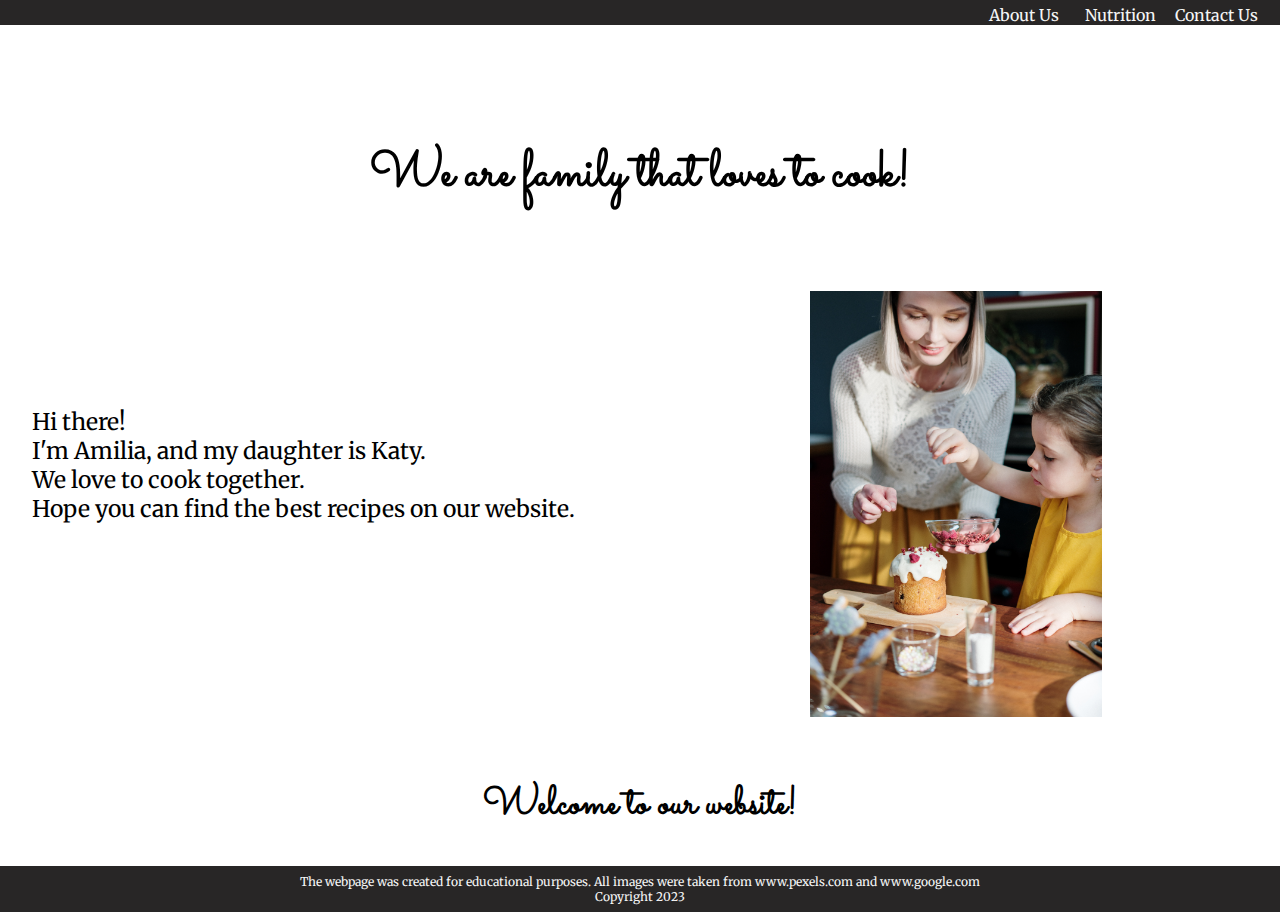
==== about_us.html @ 42e1403e "Add About Us page's styles" ====
<!DOCTYPE html>
<html lang="en">
<head>
    <meta charset="UTF-8">
    <meta name="viewport" content="width=device-width, initial-scale=1.0">
    <title>About</title>
    <link rel="stylesheet" href="about_us.css">
    <link rel="preconnect" href="https://fonts.googleapis.com">
<link rel="preconnect" href="https://fonts.gstatic.com" crossorigin>
<link href="https://fonts.googleapis.com/css2?family=Merriweather:wght@300&family=Montserrat:wght@200&family=Sacramento&display=swap" rel="stylesheet">
</head>
<body>
    <header>
        <ul class="nav">
            <li><a href="about_us.html" target="_blank">About Us</a></li>
            <li><a href="nutrition.html" target="_blank">Nutrition</a></li>
            <li><a href="contact_us.html" target="_blank">Contact Us</a></li>
        </ul>
    </header>
    <section>
        <h1>We are family that loves to cook!</h1>
        <div class="about_us">
            <div class="text_about_us">
                <p>Hi there!</p>
                <p>I'm Amilia, and my daughter is Katy.</p>
                <p>We love to cook together.</p>
                <p>Hope you can find the best recipes on our website.</p>
            </div>
            <div class="image_about_us">
                <img src="images/about_us.jpg" alt="our photo">
            </div>
        </div>
        <h3>Welcome to our website!</h3>
    </section>
    <footer>
        <p>The webpage was created for educational purposes. All images were taken from www.pexels.com and www.google.com</p>
        <p>Copyright 2023</p>
    </footer>
    
</body>
</html>
---- about_us.css ----
*{
    margin:0;
    padding:0;
}
body{
    background-color: #ffffff;
    font-family: Merriweather, sans-serif;
}
header,
footer{
    height: 15%;
    background-color: rgb(40, 38, 38);
}
footer{
    padding:0.5em;
}
footer p{
    color:whitesmoke;
    font-size: 0.75rem;
    text-align: center;
}
h1{
    text-align: center;
    font-family: Sacramento, sans-serif;
    font-size: 4.1vw;
    margin-top: 1.5em;
    margin-bottom: 1.5em;
}
h3{
    font-family: Sacramento, sans-serif;
    font-size: 3.1vw;
    text-align: center;
    margin-top: 1.5em;

}
section{
    padding: 2em; 
}

.nav{
    display: flex;
    justify-content: flex-end;
    align-items: center;
    padding: 0.3125em 1em 0 0;
   }
.nav ul{
    height: 100%;
}
.nav li{
    width:6em;
    text-align: center;
    list-style-type: none;
}
.nav a{
    color:whitesmoke;
    text-decoration: none;
    font-size: 1rem;
}
.about_us{
    display: flex;
    flex-direction: row;
    justify-content: space-around;
    align-items: flex-start;
}
.text_about_us{
    width:50%;
    font-size: 1.8vw;  
    margin-top: 5em;
    
}
.image_about_us img{
    width:50%;
    height:auto;
}
.image_about_us{
    width:50%;
    margin-left: 3em;
    display: flex;
    justify-content: center;
}

@media screen and (min-width : 320px) and (max-width : 480px)
{
    footer{
        margin-top: 70px;
    }
    footer p{
        font-size: 2vw;
    }
    h3{
        margin-top: 100px;
    }
    .about_us{
        margin-top: 50px;
    }
    .text_about_us{
        margin-top: 3em;
    }
}
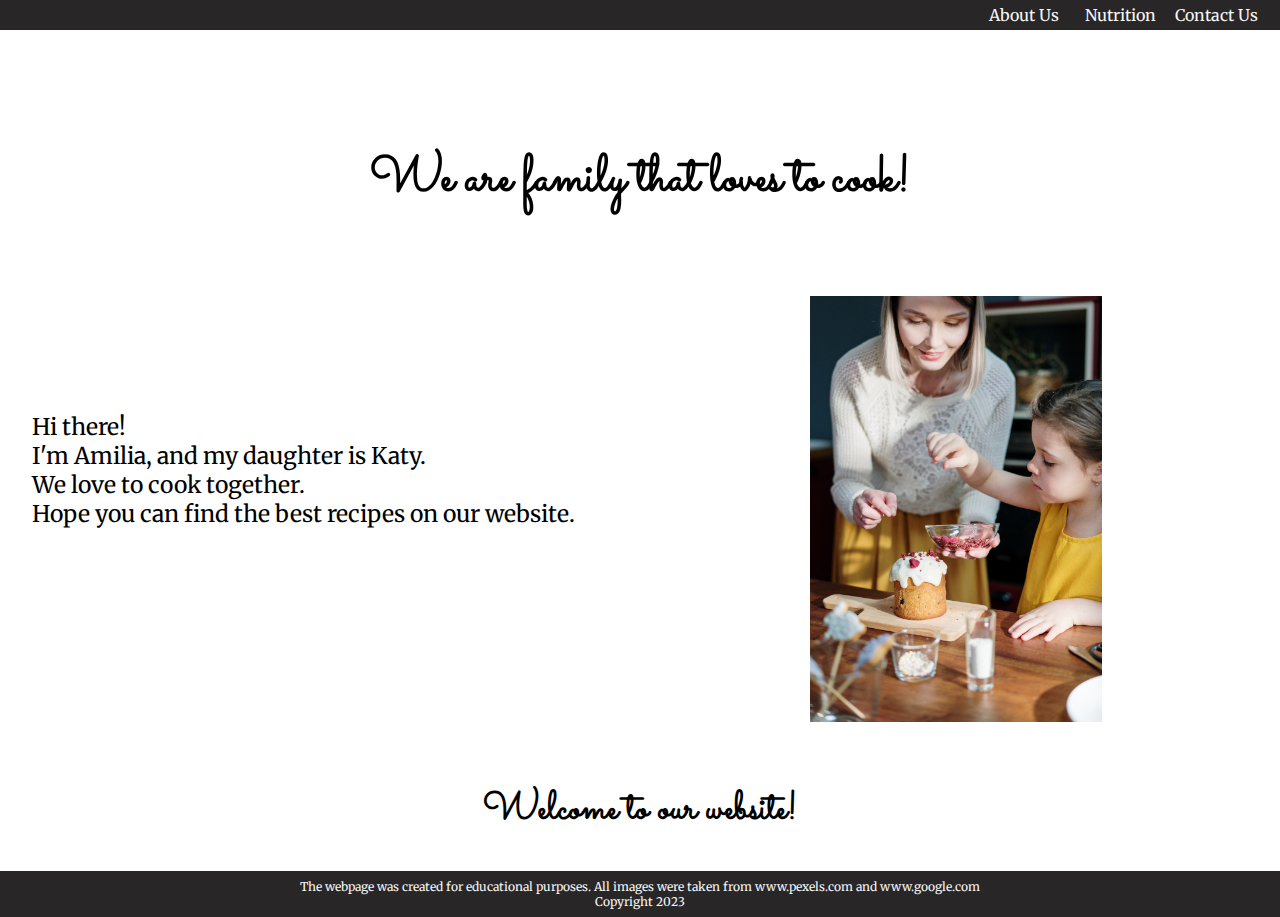
==== commit e9b4fa9e: "Add photo credits to README.m" ====
--- a/about_us.html
+++ b/about_us.html
@@ -14,7 +14,7 @@
         <ul class="nav">
             <li><a href="about_us.html" target="_blank">About Us</a></li>
             <li><a href="nutrition.html" target="_blank">Nutrition</a></li>
-            <li><a href="contact_us.html" target="_blank">Contact Us</a></li>
+            <li><a href="index.html#scroll" target="_blank">Contact Us</a></li>
         </ul>
     </header>
     <section>
@@ -35,7 +35,6 @@
     <footer>
         <p>The webpage was created for educational purposes. All images were taken from www.pexels.com and www.google.com</p>
         <p>Copyright 2023</p>
-    </footer>
-    
+    </footer>   
 </body>
 </html>--- a/about_us.css
+++ b/about_us.css
@@ -8,7 +8,7 @@
 }
 header,
 footer{
-    height: 15%;
+    height: 30px;
     background-color: rgb(40, 38, 38);
 }
 footer{
@@ -79,7 +79,7 @@
     justify-content: center;
 }
 
-@media screen and (min-width : 320px) and (max-width : 480px)
+@media screen and (min-width : 320px) and (max-width : 900px)
 {
     footer{
         margin-top: 70px;
